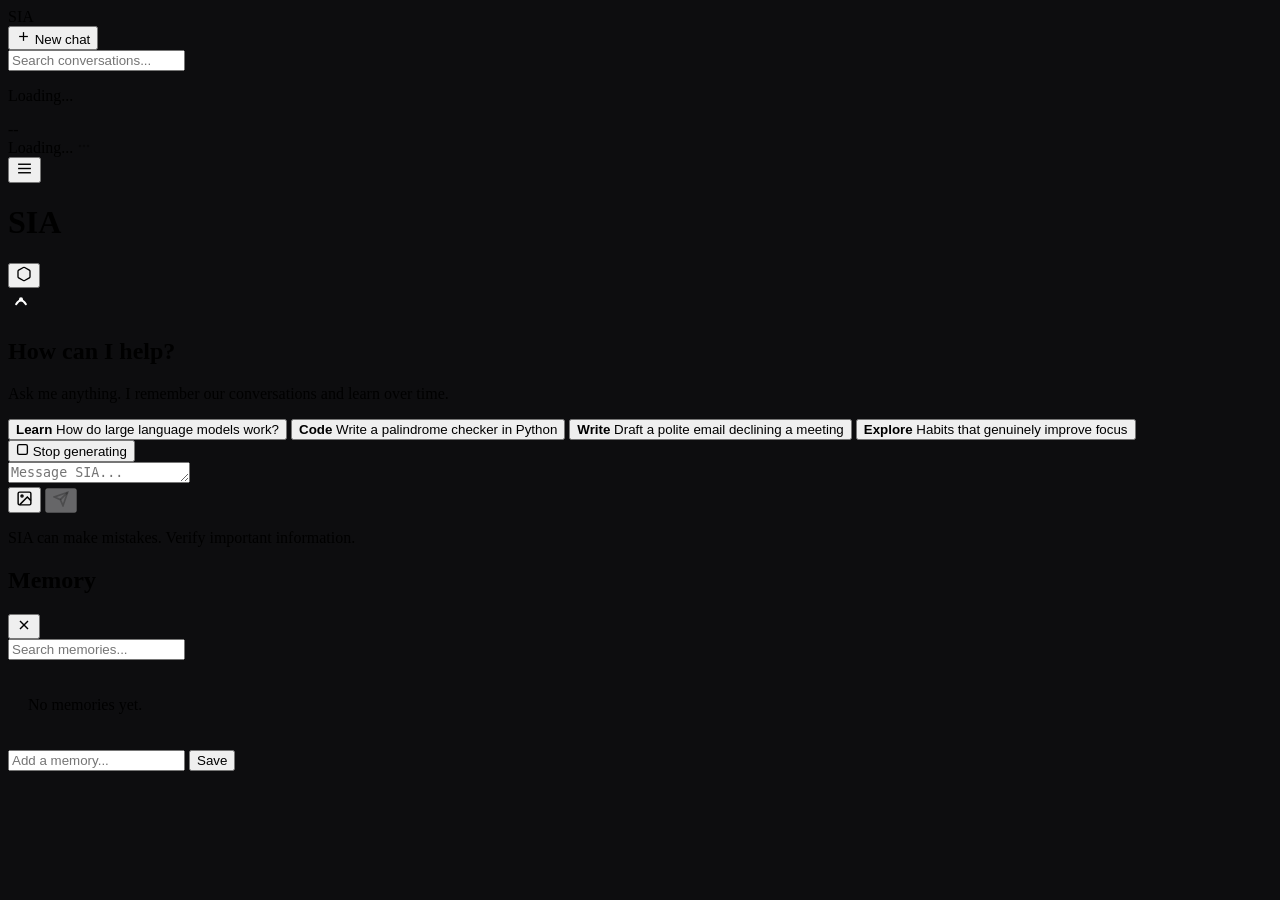
==== src/pages/index.html @ 953758db "Create index.html for main application layout This commit adds a new HTML file for the main applicat" ====
<!-- src/pages/index.html -->
<!DOCTYPE html>
<html lang="en" data-theme="dark">
<head>
  <meta charset="UTF-8" />
  <meta name="viewport" content="width=device-width, initial-scale=1.0" />
  <meta name="description" content="SIA — Your intelligent assistant." />
  <meta name="robots" content="noindex, nofollow" />
  <title>SIA</title>

  <!-- Preload key fonts -->
  <link rel="preconnect" href="https://fonts.googleapis.com" />
  <link rel="preconnect" href="https://fonts.gstatic.com" crossorigin />

  <!-- Styles -->
  <link rel="stylesheet" href="/css/main.css" />
  <!-- highlight.js theme handled via main.css hljs overrides -->

  <!-- highlight.js -->
  <script src="https://cdnjs.cloudflare.com/ajax/libs/highlight.js/11.9.0/highlight.min.js" defer></script>

  <!-- marked.js -->
  <script src="https://cdnjs.cloudflare.com/ajax/libs/marked/11.1.1/marked.min.js" defer></script>

  <style>
    /* Inline critical: prevent flash */
    html { background: #0d0d0f; }
  </style>
</head>
<body>

<div id="app">

  <!-- ── Sidebar ──────────────────────────────────────────────────────── -->
  <aside class="sidebar" id="sidebar" aria-label="Conversations">

    <div class="sidebar-header">
      <span class="sidebar-logo">S<span>IA</span></span>
      <button class="icon-btn" id="sidebar-close-btn" aria-label="Close sidebar" style="display:none">
        <svg width="16" height="16" viewBox="0 0 24 24" fill="none" stroke="currentColor" stroke-width="2">
          <line x1="18" y1="6" x2="6" y2="18"/><line x1="6" y1="6" x2="18" y2="18"/>
        </svg>
      </button>
    </div>

    <!-- New chat -->
    <button class="new-chat-btn" id="new-chat-btn" aria-label="New conversation">
      <svg width="15" height="15" viewBox="0 0 24 24" fill="none" stroke="currentColor" stroke-width="2">
        <line x1="12" y1="5" x2="12" y2="19"/><line x1="5" y1="12" x2="19" y2="12"/>
      </svg>
      New chat
    </button>

    <!-- Search conversations -->
    <div class="sidebar-search">
      <input
        type="search"
        id="conv-search"
        placeholder="Search conversations..."
        aria-label="Search conversations"
        autocomplete="off"
      />
    </div>

    <!-- Conversation list -->
    <nav id="conversation-list" aria-label="Conversation history">
      <p class="sidebar-empty">Loading...</p>
    </nav>

    <!-- User footer -->
    <div class="sidebar-footer">
      <div class="user-chip" id="user-chip" role="button" aria-haspopup="true" tabindex="0" aria-label="Account menu">
        <div class="user-avatar" id="user-avatar-initials">--</div>
        <span class="user-name" id="user-display-name">Loading...</span>
        <svg width="14" height="14" viewBox="0 0 24 24" fill="none" stroke="currentColor" stroke-width="2" style="opacity:0.4">
          <circle cx="12" cy="12" r="1"/><circle cx="19" cy="12" r="1"/><circle cx="5" cy="12" r="1"/>
        </svg>
      </div>
    </div>

  </aside>

  <!-- ── Main ─────────────────────────────────────────────────────────── -->
  <main class="main" id="main">

    <!-- Top bar -->
    <header class="topbar" id="topbar">
      <button class="icon-btn menu-btn" id="menu-btn" aria-label="Open sidebar">
        <svg width="17" height="17" viewBox="0 0 24 24" fill="none" stroke="currentColor" stroke-width="2">
          <line x1="3" y1="6" x2="21" y2="6"/><line x1="3" y1="12" x2="21" y2="12"/><line x1="3" y1="18" x2="21" y2="18"/>
        </svg>
      </button>

      <h1 class="topbar-title" id="topbar-title">SIA</h1>

      <div class="topbar-actions">
        <!-- Memory toggle -->
        <button class="icon-btn" id="memory-btn" aria-label="Memory" title="Memory">
          <svg width="16" height="16" viewBox="0 0 24 24" fill="none" stroke="currentColor" stroke-width="2">
            <path d="M21 16V8a2 2 0 0 0-1-1.73l-7-4a2 2 0 0 0-2 0l-7 4A2 2 0 0 0 3 8v8a2 2 0 0 0 1 1.73l7 4a2 2 0 0 0 2 0l7-4A2 2 0 0 0 21 16z"/>
          </svg>
        </button>

        <!-- Share button (visible on active conversation) -->
        <button class="icon-btn" id="share-btn" aria-label="Share conversation" title="Share" style="display:none">
          <svg width="16" height="16" viewBox="0 0 24 24" fill="none" stroke="currentColor" stroke-width="2">
            <circle cx="18" cy="5" r="3"/><circle cx="6" cy="12" r="3"/><circle cx="18" cy="19" r="3"/>
            <line x1="8.59" y1="13.51" x2="15.42" y2="17.49"/><line x1="15.41" y1="6.51" x2="8.59" y2="10.49"/>
          </svg>
        </button>
      </div>
    </header>

    <!-- Messages -->
    <div id="messages-container" role="log" aria-live="polite" aria-label="Conversation messages">

      <!-- Empty state — shown when no active conversation or on /new -->
      <div class="empty-state" id="empty-state">
        <div class="empty-logo" aria-hidden="true">
          <svg width="26" height="26" viewBox="0 0 32 32" fill="none">
            <circle cx="16" cy="16" r="16" fill="var(--accent)"/>
            <path d="M10 20 Q16 10 22 20" stroke="white" stroke-width="2.5" fill="none" stroke-linecap="round"/>
            <circle cx="16" cy="14" r="2.5" fill="white"/>
          </svg>
        </div>
        <h2 class="empty-title">How can I help?</h2>
        <p class="empty-sub">Ask me anything. I remember our conversations and learn over time.</p>

        <div class="starter-grid" id="starter-grid">
          <button class="starter-card" data-prompt="Explain how large language models work in simple terms">
            <strong>Learn</strong>
            How do large language models work?
          </button>
          <button class="starter-card" data-prompt="Write a Python function that checks if a string is a palindrome">
            <strong>Code</strong>
            Write a palindrome checker in Python
          </button>
          <button class="starter-card" data-prompt="Help me write a professional email declining a meeting request">
            <strong>Write</strong>
            Draft a polite email declining a meeting
          </button>
          <button class="starter-card" data-prompt="What are three habits that actually improve focus and deep work?">
            <strong>Explore</strong>
            Habits that genuinely improve focus
          </button>
        </div>
      </div>

    </div>

    <!-- Input area -->
    <div class="input-area" id="input-area">
      <div class="input-wrapper">

        <!-- Cancel button (shown while waiting for response) -->
        <button id="cancel-btn" aria-label="Cancel response">
          <svg width="13" height="13" viewBox="0 0 24 24" fill="none" stroke="currentColor" stroke-width="2.5">
            <rect x="3" y="3" width="18" height="18" rx="3"/>
          </svg>
          Stop generating
        </button>

        <div class="input-box" id="input-box">

          <!-- Image preview strip -->
          <div class="image-preview-strip" id="image-preview-strip">
            <div class="img-preview-thumb" id="img-preview-thumb" style="display:none">
              <img id="img-preview-img" src="" alt="Upload preview" />
              <button class="img-preview-remove" id="img-preview-remove" aria-label="Remove image">
                <svg width="8" height="8" viewBox="0 0 24 24" fill="none" stroke="currentColor" stroke-width="3">
                  <line x1="18" y1="6" x2="6" y2="18"/><line x1="6" y1="6" x2="18" y2="18"/>
                </svg>
              </button>
            </div>
          </div>

          <!-- Upload progress bar -->
          <div class="upload-progress" id="upload-progress"></div>

          <!-- Textarea row -->
          <div class="textarea-row">
            <textarea
              id="message-input"
              placeholder="Message SIA..."
              rows="1"
              aria-label="Message input"
              autocomplete="off"
              spellcheck="true"
            ></textarea>

            <div class="input-tools">
              <!-- Image upload -->
              <button class="tool-btn" id="image-upload-btn" aria-label="Attach image" title="Attach image">
                <svg width="17" height="17" viewBox="0 0 24 24" fill="none" stroke="currentColor" stroke-width="2">
                  <rect x="3" y="3" width="18" height="18" rx="2" ry="2"/>
                  <circle cx="8.5" cy="8.5" r="1.5"/>
                  <polyline points="21 15 16 10 5 21"/>
                </svg>
              </button>
              <input type="file" id="image-file-input" accept="image/*" style="display:none" aria-hidden="true" />

              <!-- Send -->
              <button id="send-btn" aria-label="Send message" disabled>
                <svg width="16" height="16" viewBox="0 0 24 24" fill="none" stroke="currentColor" stroke-width="2.5">
                  <line x1="22" y1="2" x2="11" y2="13"/>
                  <polygon points="22 2 15 22 11 13 2 9 22 2"/>
                </svg>
              </button>
            </div>
          </div>

        </div>

        <p class="input-hint">SIA can make mistakes. Verify important information.</p>
      </div>
    </div>

  </main>

</div>

<!-- ── Memory Panel ──────────────────────────────────────────────────────── -->
<aside class="memory-panel" id="memory-panel" aria-label="Memory" aria-hidden="true">
  <div class="panel-header">
    <h2 class="panel-title">Memory</h2>
    <button class="panel-close icon-btn" id="memory-close-btn" aria-label="Close memory panel">
      <svg width="16" height="16" viewBox="0 0 24 24" fill="none" stroke="currentColor" stroke-width="2">
        <line x1="18" y1="6" x2="6" y2="18"/><line x1="6" y1="6" x2="18" y2="18"/>
      </svg>
    </button>
  </div>

  <div class="memory-search">
    <input type="search" id="memory-search-input" placeholder="Search memories..." aria-label="Search memories" />
  </div>

  <div class="memory-list" id="memory-list">
    <p class="sidebar-empty" style="padding:20px">No memories yet.</p>
  </div>

  <div class="memory-add">
    <input
      type="text"
      id="memory-add-input"
      placeholder="Add a memory..."
      aria-label="Add memory"
      maxlength="500"
    />
    <button class="btn btn-primary btn-sm" id="memory-add-btn">Save</button>
  </div>
</aside>

<!-- ── Scripts ───────────────────────────────────────────────────────────── -->
<script type="module" src="/js/app.js"></script>

</body>
</html>
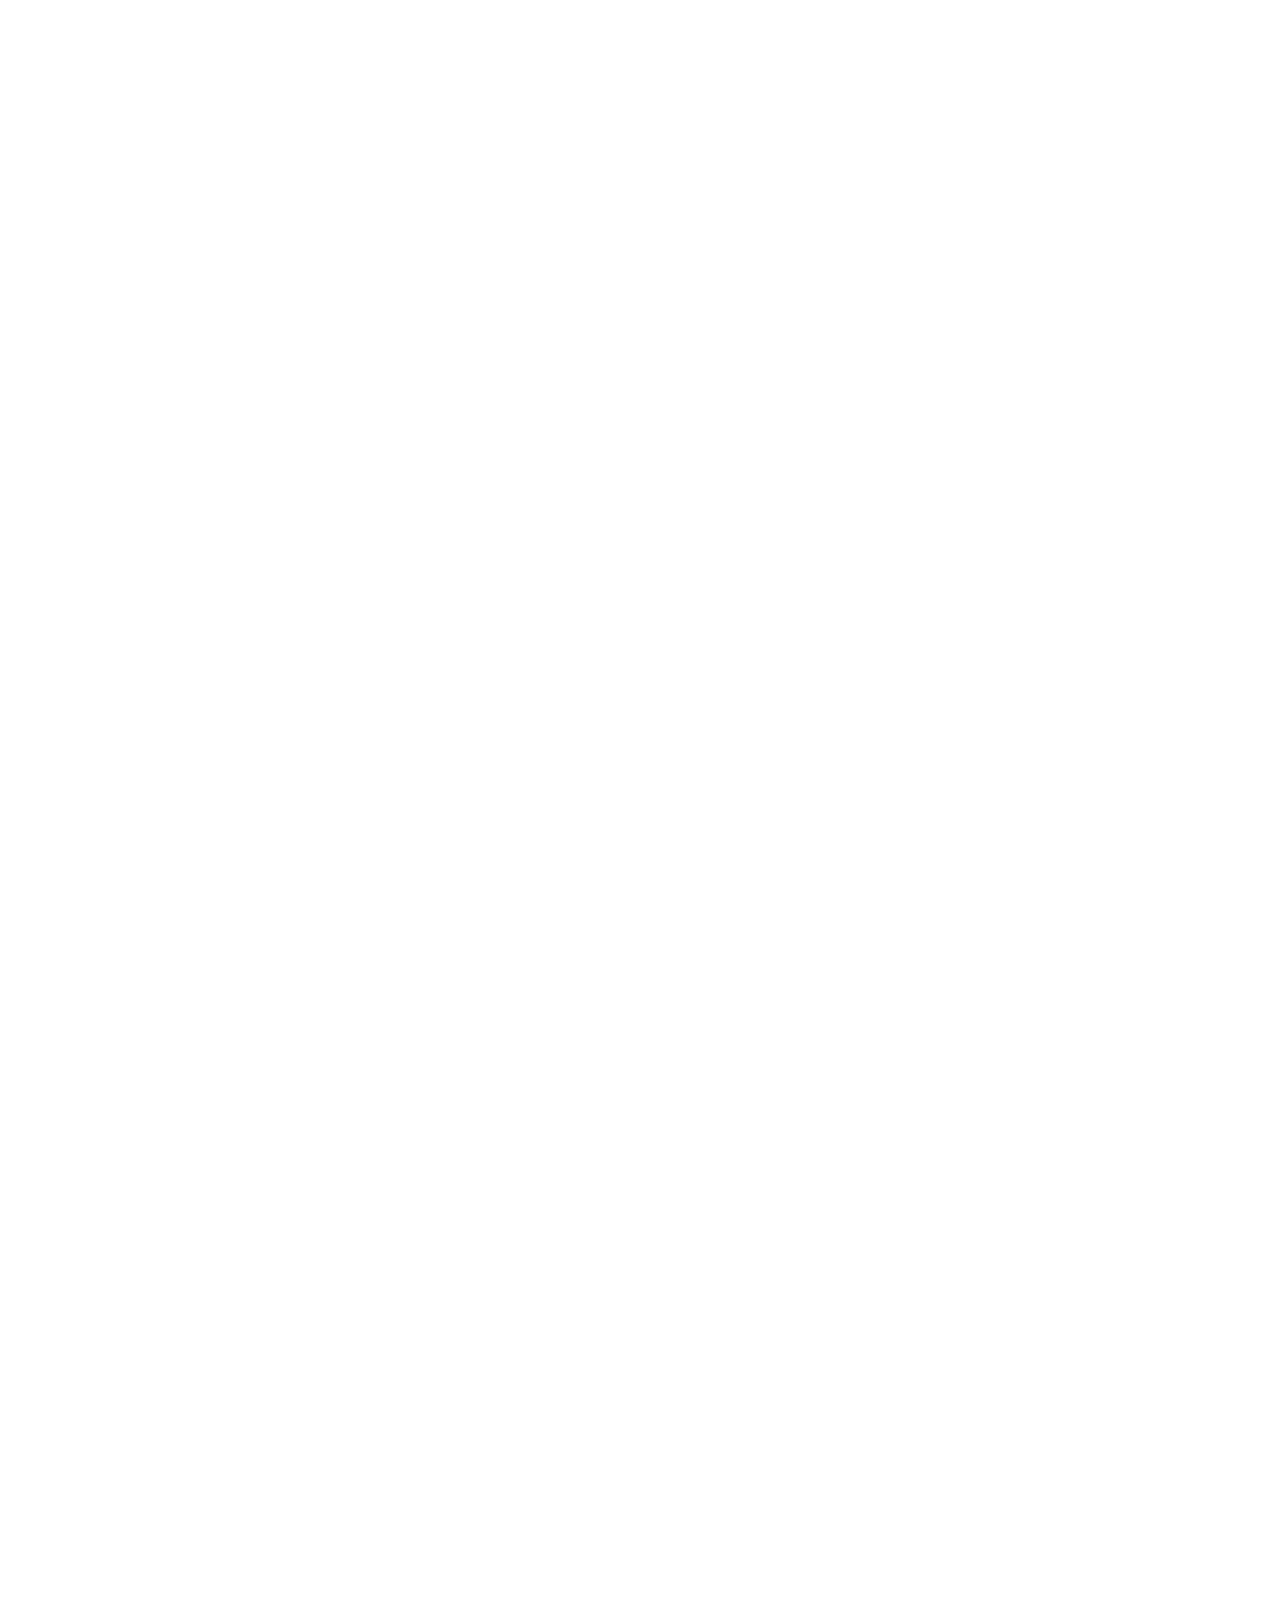
==== commit ea97f853: "Rename src/index.html to src/pages/index.html" ====
--- a/src/pages/index.html
+++ b/src/pages/index.html
@@ -1,257 +1,594 @@
-<!-- src/pages/index.html -->
+<!-- src/index.html -->
 <!DOCTYPE html>
-<html lang="en" data-theme="dark">
+<html lang="en">
 <head>
   <meta charset="UTF-8" />
   <meta name="viewport" content="width=device-width, initial-scale=1.0" />
   <meta name="description" content="SIA — Your intelligent assistant." />
+  <meta name="theme-color" content="#0d0d0f" />
   <meta name="robots" content="noindex, nofollow" />
   <title>SIA</title>
 
-  <!-- Preload key fonts -->
+  <!-- Fonts -->
   <link rel="preconnect" href="https://fonts.googleapis.com" />
   <link rel="preconnect" href="https://fonts.gstatic.com" crossorigin />
-
-  <!-- Styles -->
-  <link rel="stylesheet" href="/css/main.css" />
-  <!-- highlight.js theme handled via main.css hljs overrides -->
-
-  <!-- highlight.js -->
+  <link href="https://fonts.googleapis.com/css2?family=DM+Sans:wght@400;500;600&family=JetBrains+Mono:wght@400;500&display=swap" rel="stylesheet" />
+
+  <!-- Highlight.js -->
+  <link rel="stylesheet" href="https://cdnjs.cloudflare.com/ajax/libs/highlight.js/11.9.0/styles/atom-one-dark.min.css" />
   <script src="https://cdnjs.cloudflare.com/ajax/libs/highlight.js/11.9.0/highlight.min.js" defer></script>
 
-  <!-- marked.js -->
-  <script src="https://cdnjs.cloudflare.com/ajax/libs/marked/11.1.1/marked.min.js" defer></script>
+  <!-- Marked.js -->
+  <script src="https://cdnjs.cloudflare.com/ajax/libs/marked/9.1.6/marked.min.js" defer></script>
+
+  <!-- CSS -->
+<link rel="stylesheet" href="/css/base.css" />
+<link rel="stylesheet" href="/css/layout.css" />
+<link rel="stylesheet" href="/css/messages.css" />
+<link rel="stylesheet" href="/css/components.css" />
 
   <style>
-    /* Inline critical: prevent flash */
-    html { background: #0d0d0f; }
+    /* Page-specific overrides */
+    .app-shell { opacity: 0; transition: opacity 0.2s ease; }
+    .app-shell.ready { opacity: 1; }
   </style>
 </head>
 <body>
 
-<div id="app">
-
-  <!-- ── Sidebar ──────────────────────────────────────────────────────── -->
+<!-- Sidebar overlay (mobile) -->
+<div class="sidebar-overlay" id="sidebar-overlay" aria-hidden="true"></div>
+
+<div class="app-shell" id="app-shell">
+
+  <!-- ── Sidebar ──────────────────────────────────────────────────── -->
   <aside class="sidebar" id="sidebar" aria-label="Conversations">
 
     <div class="sidebar-header">
-      <span class="sidebar-logo">S<span>IA</span></span>
-      <button class="icon-btn" id="sidebar-close-btn" aria-label="Close sidebar" style="display:none">
-        <svg width="16" height="16" viewBox="0 0 24 24" fill="none" stroke="currentColor" stroke-width="2">
-          <line x1="18" y1="6" x2="6" y2="18"/><line x1="6" y1="6" x2="18" y2="18"/>
+      <a href="/" class="sidebar-logo" aria-label="SIA home">
+        <div class="sidebar-logo-mark" aria-hidden="true">
+          <svg viewBox="0 0 16 16" fill="none" xmlns="http://www.w3.org/2000/svg">
+            <path d="M4 11 Q8 4 12 11" stroke="white" stroke-width="1.8" fill="none" stroke-linecap="round"/>
+            <circle cx="8" cy="6.5" r="1.5" fill="white"/>
+          </svg>
+        </div>
+        SIA
+      </a>
+
+      <button class="new-chat-btn" id="new-chat-btn" title="New chat" aria-label="New chat">
+        <svg width="16" height="16" viewBox="0 0 24 24" fill="none" stroke="currentColor" stroke-width="2" stroke-linecap="round">
+          <path d="M12 5v14M5 12h14"/>
         </svg>
       </button>
     </div>
 
-    <!-- New chat -->
-    <button class="new-chat-btn" id="new-chat-btn" aria-label="New conversation">
-      <svg width="15" height="15" viewBox="0 0 24 24" fill="none" stroke="currentColor" stroke-width="2">
-        <line x1="12" y1="5" x2="12" y2="19"/><line x1="5" y1="12" x2="19" y2="12"/>
-      </svg>
-      New chat
-    </button>
-
-    <!-- Search conversations -->
-    <div class="sidebar-search">
-      <input
-        type="search"
-        id="conv-search"
-        placeholder="Search conversations..."
-        aria-label="Search conversations"
-        autocomplete="off"
-      />
-    </div>
-
-    <!-- Conversation list -->
-    <nav id="conversation-list" aria-label="Conversation history">
-      <p class="sidebar-empty">Loading...</p>
+    <nav class="sidebar-scroll" aria-label="Conversation history">
+      <div id="conversation-list">
+        <p class="sidebar-empty">No conversations yet.</p>
+      </div>
     </nav>
 
-    <!-- User footer -->
     <div class="sidebar-footer">
-      <div class="user-chip" id="user-chip" role="button" aria-haspopup="true" tabindex="0" aria-label="Account menu">
-        <div class="user-avatar" id="user-avatar-initials">--</div>
-        <span class="user-name" id="user-display-name">Loading...</span>
-        <svg width="14" height="14" viewBox="0 0 24 24" fill="none" stroke="currentColor" stroke-width="2" style="opacity:0.4">
-          <circle cx="12" cy="12" r="1"/><circle cx="19" cy="12" r="1"/><circle cx="5" cy="12" r="1"/>
+      <div class="sidebar-user" id="sidebar-user-btn" role="button" tabindex="0" aria-label="Account options">
+        <div class="sidebar-avatar" id="sidebar-avatar" aria-hidden="true">—</div>
+        <div class="sidebar-user-info">
+          <div class="sidebar-user-name truncate" id="sidebar-user-name">Loading...</div>
+          <div class="sidebar-user-email truncate" id="sidebar-user-email"></div>
+        </div>
+        <svg width="14" height="14" viewBox="0 0 24 24" fill="none" stroke="currentColor" stroke-width="2" aria-hidden="true">
+          <polyline points="6 9 12 15 18 9"/>
         </svg>
       </div>
     </div>
 
   </aside>
 
-  <!-- ── Main ─────────────────────────────────────────────────────────── -->
+  <!-- ── Main ─────────────────────────────────────────────────────── -->
   <main class="main" id="main">
 
-    <!-- Top bar -->
-    <header class="topbar" id="topbar">
-      <button class="icon-btn menu-btn" id="menu-btn" aria-label="Open sidebar">
-        <svg width="17" height="17" viewBox="0 0 24 24" fill="none" stroke="currentColor" stroke-width="2">
-          <line x1="3" y1="6" x2="21" y2="6"/><line x1="3" y1="12" x2="21" y2="12"/><line x1="3" y1="18" x2="21" y2="18"/>
+    <!-- Chat header -->
+    <header class="chat-header" id="chat-header">
+      <button class="sidebar-toggle" id="sidebar-toggle" aria-label="Toggle sidebar">
+        <svg width="18" height="18" viewBox="0 0 24 24" fill="none" stroke="currentColor" stroke-width="2" stroke-linecap="round">
+          <line x1="3" y1="6" x2="21" y2="6"/>
+          <line x1="3" y1="12" x2="21" y2="12"/>
+          <line x1="3" y1="18" x2="21" y2="18"/>
         </svg>
       </button>
 
-      <h1 class="topbar-title" id="topbar-title">SIA</h1>
-
-      <div class="topbar-actions">
-        <!-- Memory toggle -->
-        <button class="icon-btn" id="memory-btn" aria-label="Memory" title="Memory">
-          <svg width="16" height="16" viewBox="0 0 24 24" fill="none" stroke="currentColor" stroke-width="2">
-            <path d="M21 16V8a2 2 0 0 0-1-1.73l-7-4a2 2 0 0 0-2 0l-7 4A2 2 0 0 0 3 8v8a2 2 0 0 0 1 1.73l7 4a2 2 0 0 0 2 0l7-4A2 2 0 0 0 21 16z"/>
-          </svg>
-        </button>
-
-        <!-- Share button (visible on active conversation) -->
-        <button class="icon-btn" id="share-btn" aria-label="Share conversation" title="Share" style="display:none">
-          <svg width="16" height="16" viewBox="0 0 24 24" fill="none" stroke="currentColor" stroke-width="2">
-            <circle cx="18" cy="5" r="3"/><circle cx="6" cy="12" r="3"/><circle cx="18" cy="19" r="3"/>
-            <line x1="8.59" y1="13.51" x2="15.42" y2="17.49"/><line x1="15.41" y1="6.51" x2="8.59" y2="10.49"/>
-          </svg>
-        </button>
+      <span class="chat-header-title" id="chat-title"></span>
+
+      <button class="action-btn" id="memory-toggle-btn" title="Memory" aria-label="Toggle memory panel" style="width:34px;height:34px;border-radius:var(--radius-md);">
+        <svg width="16" height="16" viewBox="0 0 24 24" fill="none" stroke="currentColor" stroke-width="2" stroke-linecap="round">
+          <path d="M12 2a7 7 0 0 1 7 7c0 3.5-2 6-4 7.4V18a1 1 0 0 1-1 1h-4a1 1 0 0 1-1-1v-1.6C7 15 5 12.5 5 9a7 7 0 0 1 7-7z"/>
+          <line x1="9" y1="22" x2="15" y2="22"/>
+          <line x1="9.5" y1="18" x2="14.5" y2="18"/>
+        </svg>
+      </button>
+    </header>
+
+    <!-- Messages -->
+    <section class="messages-area" id="messages-area" aria-label="Messages" aria-live="polite">
+      <div class="messages-container" id="messages-container">
+
+        <!-- Empty state (shown when no active conversation) -->
+        <div class="empty-state" id="empty-state">
+          <div class="empty-logo" aria-hidden="true">
+            <svg width="28" height="28" viewBox="0 0 28 28" fill="none">
+              <path d="M6 18 Q14 6 22 18" stroke="var(--accent)" stroke-width="2.2" fill="none" stroke-linecap="round"/>
+              <circle cx="14" cy="11" r="2.8" fill="var(--accent)"/>
+            </svg>
+          </div>
+          <h1 class="empty-title">How can I help?</h1>
+          <p class="empty-subtitle">Ask me anything — I'm here to assist.</p>
+          <div class="empty-prompts" aria-label="Suggested prompts">
+            <button class="empty-prompt-btn" data-prompt="Explain how large language models work">Explain how large language models work</button>
+            <button class="empty-prompt-btn" data-prompt="Write a Python script to scrape a website">Write a Python script to scrape a website</button>
+            <button class="empty-prompt-btn" data-prompt="What are the best practices for REST API design?">Best practices for REST API design</button>
+            <button class="empty-prompt-btn" data-prompt="Summarize the key ideas behind stoicism">Key ideas behind stoicism</button>
+          </div>
+        </div>
+
       </div>
-    </header>
-
-    <!-- Messages -->
-    <div id="messages-container" role="log" aria-live="polite" aria-label="Conversation messages">
-
-      <!-- Empty state — shown when no active conversation or on /new -->
-      <div class="empty-state" id="empty-state">
-        <div class="empty-logo" aria-hidden="true">
-          <svg width="26" height="26" viewBox="0 0 32 32" fill="none">
-            <circle cx="16" cy="16" r="16" fill="var(--accent)"/>
-            <path d="M10 20 Q16 10 22 20" stroke="white" stroke-width="2.5" fill="none" stroke-linecap="round"/>
-            <circle cx="16" cy="14" r="2.5" fill="white"/>
-          </svg>
-        </div>
-        <h2 class="empty-title">How can I help?</h2>
-        <p class="empty-sub">Ask me anything. I remember our conversations and learn over time.</p>
-
-        <div class="starter-grid" id="starter-grid">
-          <button class="starter-card" data-prompt="Explain how large language models work in simple terms">
-            <strong>Learn</strong>
-            How do large language models work?
-          </button>
-          <button class="starter-card" data-prompt="Write a Python function that checks if a string is a palindrome">
-            <strong>Code</strong>
-            Write a palindrome checker in Python
-          </button>
-          <button class="starter-card" data-prompt="Help me write a professional email declining a meeting request">
-            <strong>Write</strong>
-            Draft a polite email declining a meeting
-          </button>
-          <button class="starter-card" data-prompt="What are three habits that actually improve focus and deep work?">
-            <strong>Explore</strong>
-            Habits that genuinely improve focus
-          </button>
-        </div>
-      </div>
-
-    </div>
+    </section>
 
     <!-- Input area -->
-    <div class="input-area" id="input-area">
-      <div class="input-wrapper">
-
-        <!-- Cancel button (shown while waiting for response) -->
-        <button id="cancel-btn" aria-label="Cancel response">
-          <svg width="13" height="13" viewBox="0 0 24 24" fill="none" stroke="currentColor" stroke-width="2.5">
-            <rect x="3" y="3" width="18" height="18" rx="3"/>
-          </svg>
-          Stop generating
-        </button>
+    <footer class="input-area" aria-label="Message input">
+      <div class="input-wrap">
 
         <div class="input-box" id="input-box">
 
-          <!-- Image preview strip -->
-          <div class="image-preview-strip" id="image-preview-strip">
-            <div class="img-preview-thumb" id="img-preview-thumb" style="display:none">
-              <img id="img-preview-img" src="" alt="Upload preview" />
-              <button class="img-preview-remove" id="img-preview-remove" aria-label="Remove image">
-                <svg width="8" height="8" viewBox="0 0 24 24" fill="none" stroke="currentColor" stroke-width="3">
-                  <line x1="18" y1="6" x2="6" y2="18"/><line x1="6" y1="6" x2="18" y2="18"/>
-                </svg>
-              </button>
-            </div>
+          <!-- Image preview (shown after upload) -->
+          <div class="input-image-preview" id="input-image-preview" aria-label="Attached image">
+            <img class="input-image-thumb" id="input-image-thumb" src="" alt="Attached image preview" />
+            <span id="input-image-name" style="font-size:var(--text-xs);color:var(--text-muted);flex:1;overflow:hidden;text-overflow:ellipsis;white-space:nowrap;"></span>
+            <button class="input-image-remove" id="input-image-remove" aria-label="Remove image">
+              <svg width="14" height="14" viewBox="0 0 24 24" fill="none" stroke="currentColor" stroke-width="2.5">
+                <line x1="18" y1="6" x2="6" y2="18"/><line x1="6" y1="6" x2="18" y2="18"/>
+              </svg>
+            </button>
           </div>
 
-          <!-- Upload progress bar -->
-          <div class="upload-progress" id="upload-progress"></div>
-
-          <!-- Textarea row -->
-          <div class="textarea-row">
+          <!-- Upload progress -->
+          <div class="upload-progress-bar" id="upload-progress-bar">
+            <div class="upload-progress-fill" id="upload-progress-fill"></div>
+          </div>
+
+          <div class="input-row">
             <textarea
               id="message-input"
               placeholder="Message SIA..."
               rows="1"
-              aria-label="Message input"
               autocomplete="off"
               spellcheck="true"
+              aria-label="Message input"
+              aria-multiline="true"
             ></textarea>
 
-            <div class="input-tools">
+            <div class="input-actions">
               <!-- Image upload -->
-              <button class="tool-btn" id="image-upload-btn" aria-label="Attach image" title="Attach image">
-                <svg width="17" height="17" viewBox="0 0 24 24" fill="none" stroke="currentColor" stroke-width="2">
+              <button class="input-icon-btn" id="image-upload-btn" title="Attach image" aria-label="Attach image">
+                <svg width="16" height="16" viewBox="0 0 24 24" fill="none" stroke="currentColor" stroke-width="2" stroke-linecap="round">
                   <rect x="3" y="3" width="18" height="18" rx="2" ry="2"/>
                   <circle cx="8.5" cy="8.5" r="1.5"/>
                   <polyline points="21 15 16 10 5 21"/>
                 </svg>
               </button>
-              <input type="file" id="image-file-input" accept="image/*" style="display:none" aria-hidden="true" />
+
+              <!-- Cancel (shown while waiting) -->
+              <button id="cancel-btn" aria-label="Cancel response" title="Cancel">
+                <svg width="14" height="14" viewBox="0 0 24 24" fill="none" stroke="currentColor" stroke-width="2.5">
+                  <rect x="3" y="3" width="18" height="18" rx="2"/>
+                </svg>
+              </button>
 
               <!-- Send -->
-              <button id="send-btn" aria-label="Send message" disabled>
-                <svg width="16" height="16" viewBox="0 0 24 24" fill="none" stroke="currentColor" stroke-width="2.5">
-                  <line x1="22" y1="2" x2="11" y2="13"/>
-                  <polygon points="22 2 15 22 11 13 2 9 22 2"/>
+              <button id="send-btn" aria-label="Send message" title="Send">
+                <svg width="15" height="15" viewBox="0 0 24 24" fill="none" stroke="currentColor" stroke-width="2.2" stroke-linecap="round" stroke-linejoin="round">
+                  <line x1="12" y1="19" x2="12" y2="5"/>
+                  <polyline points="5 12 12 5 19 12"/>
                 </svg>
               </button>
             </div>
           </div>
-
         </div>
 
-        <p class="input-hint">SIA can make mistakes. Verify important information.</p>
+        <p class="input-hint">Press <kbd style="font-family:var(--font-mono);font-size:0.7rem;background:var(--surface-2);padding:1px 5px;border-radius:4px;border:1px solid var(--border);">Shift+Enter</kbd> for new line &nbsp;·&nbsp; Click Send to submit</p>
       </div>
+    </footer>
+
+  </main>
+
+  <!-- ── Memory Panel ──────────────────────────────────────────────── -->
+  <aside class="memory-panel" id="memory-panel" aria-label="Memory" aria-hidden="true">
+    <div class="memory-panel-header">
+      <h2 class="memory-panel-title">Memory</h2>
+      <button class="action-btn" id="memory-close-btn" aria-label="Close memory panel" style="width:28px;height:28px;border-radius:var(--radius-md);">
+        <svg width="16" height="16" viewBox="0 0 24 24" fill="none" stroke="currentColor" stroke-width="2.5">
+          <line x1="18" y1="6" x2="6" y2="18"/><line x1="6" y1="6" x2="18" y2="18"/>
+        </svg>
+      </button>
     </div>
 
-  </main>
+    <div class="memory-list" id="memory-list" aria-label="Saved memories">
+      <p class="sidebar-empty">No memories saved yet.</p>
+    </div>
+
+    <div class="memory-add">
+      <input
+        class="memory-add-input"
+        id="memory-add-input"
+        type="text"
+        placeholder="Add a memory..."
+        aria-label="Add memory"
+        maxlength="500"
+      />
+      <button class="btn btn-primary btn-sm" id="memory-add-btn">Save</button>
+    </div>
+  </aside>
 
 </div>
 
-<!-- ── Memory Panel ──────────────────────────────────────────────────────── -->
-<aside class="memory-panel" id="memory-panel" aria-label="Memory" aria-hidden="true">
-  <div class="panel-header">
-    <h2 class="panel-title">Memory</h2>
-    <button class="panel-close icon-btn" id="memory-close-btn" aria-label="Close memory panel">
-      <svg width="16" height="16" viewBox="0 0 24 24" fill="none" stroke="currentColor" stroke-width="2">
-        <line x1="18" y1="6" x2="6" y2="18"/><line x1="6" y1="6" x2="18" y2="18"/>
-      </svg>
-    </button>
-  </div>
-
-  <div class="memory-search">
-    <input type="search" id="memory-search-input" placeholder="Search memories..." aria-label="Search memories" />
-  </div>
-
-  <div class="memory-list" id="memory-list">
-    <p class="sidebar-empty" style="padding:20px">No memories yet.</p>
-  </div>
-
-  <div class="memory-add">
-    <input
-      type="text"
-      id="memory-add-input"
-      placeholder="Add a memory..."
-      aria-label="Add memory"
-      maxlength="500"
-    />
-    <button class="btn btn-primary btn-sm" id="memory-add-btn">Save</button>
-  </div>
-</aside>
-
-<!-- ── Scripts ───────────────────────────────────────────────────────────── -->
-<script type="module" src="/js/app.js"></script>
+<!-- Hidden file input for image upload -->
+<input type="file" id="image-file-input" accept="image/jpeg,image/png,image/webp,image/gif" style="display:none;" aria-hidden="true" />
+
+<!-- ── Scripts ─────────────────────────────────────────────────────── -->
+<script type="module">
+import { initAuth, currentUser, logout, isAuthenticated } from '/js/auth.js';
+import { initRenderer }                                    from '/js/renderer.js';
+import { loadConversation, loadConversationList,
+         sendMessage, cancelPending, onUserTyping,
+         createNewConversation, getActiveConversationId }  from '/js/chat.js';
+import { uploadImage }                                     from '/js/api.js';
+import { memory as memoryAPI }                             from '/js/api.js';
+import { initAutoExpand, initScrollTracking,
+         resetScrollTracking, showToast,
+         openDropdown, scrollToBottom }                    from '/js/ui.js';
+
+// ── Boot ────────────────────────────────────────────────────────────
+
+async function boot() {
+  initRenderer();
+
+  const user = await initAuth();
+
+  if (!user) {
+    window.location.href = `/?next=${encodeURIComponent(window.location.pathname)}`;
+    return;
+  }
+
+  // Populate user info in sidebar
+  document.getElementById('sidebar-user-name').textContent = user.display_name || user.email;
+  document.getElementById('sidebar-user-email').textContent = user.email;
+  const initials = (user.display_name || user.email).slice(0, 2).toUpperCase();
+  document.getElementById('sidebar-avatar').textContent = initials;
+
+  // Load conversation list
+  await loadConversationList();
+
+  // Route based on URL
+  const path = window.location.pathname;
+  if (path.startsWith('/c/')) {
+    const id = path.slice(3);
+    if (id) {
+      document.getElementById('empty-state').style.display = 'none';
+      await loadConversation(id);
+    }
+  }
+
+  // Ready
+  document.getElementById('app-shell').classList.add('ready');
+  document.getElementById('message-input').focus();
+}
+
+// ── Routing (SPA popstate) ───────────────────────────────────────────
+
+window.addEventListener('popstate', async () => {
+  const path = window.location.pathname;
+  resetScrollTracking();
+
+  if (path === '/new' || path === '/') {
+    document.getElementById('empty-state').style.display = '';
+    document.getElementById('messages-container').innerHTML = '';
+    document.getElementById('messages-container').appendChild(
+      document.getElementById('empty-state')
+    );
+    document.title = 'SIA';
+    document.getElementById('chat-title').textContent = '';
+    return;
+  }
+
+  if (path.startsWith('/c/')) {
+    const id = path.slice(3);
+    document.getElementById('empty-state').style.display = 'none';
+    await loadConversation(id);
+  }
+});
+
+// ── Input ────────────────────────────────────────────────────────────
+
+const textarea   = document.getElementById('message-input');
+const sendBtn    = document.getElementById('send-btn');
+const cancelBtn  = document.getElementById('cancel-btn');
+const messagesArea = document.getElementById('messages-area');
+
+initAutoExpand(textarea);
+initScrollTracking(messagesArea);
+
+textarea.addEventListener('input', () => onUserTyping());
+
+// Enter = newline, Send button = submit
+textarea.addEventListener('keydown', (e) => {
+  if (e.key === 'Enter' && !e.shiftKey) {
+    // Do nothing — user must click Send
+    // (Shift+Enter naturally creates newline)
+  }
+});
+
+sendBtn.addEventListener('click', () => doSend());
+cancelBtn.addEventListener('click', () => cancelPending());
+
+async function doSend() {
+  const content = textarea.value;
+  if (!content.trim() && !_pendingImageMetaId) return;
+
+  const imageMetaId = _pendingImageMetaId;
+
+  // Clear input
+  textarea.value = '';
+  textarea.style.height = 'auto';
+  _clearImagePreview();
+
+  await sendMessage(content, imageMetaId);
+}
+
+// ── Image Upload ─────────────────────────────────────────────────────
+
+const imageUploadBtn  = document.getElementById('image-upload-btn');
+const imageFileInput  = document.getElementById('image-file-input');
+const imagePreview    = document.getElementById('input-image-preview');
+const imageThumb      = document.getElementById('input-image-thumb');
+const imageName       = document.getElementById('input-image-name');
+const imageRemove     = document.getElementById('input-image-remove');
+const progressBar     = document.getElementById('upload-progress-bar');
+const progressFill    = document.getElementById('upload-progress-fill');
+
+let _pendingImageMetaId = null;
+
+imageUploadBtn.addEventListener('click', () => imageFileInput.click());
+
+imageFileInput.addEventListener('change', async () => {
+  const file = imageFileInput.files[0];
+  if (!file) return;
+
+  // Validate
+  const MAX_MB = 10;
+  if (file.size > MAX_MB * 1024 * 1024) {
+    showToast(`Image must be under ${MAX_MB}MB.`, 'error');
+    imageFileInput.value = '';
+    return;
+  }
+
+  const allowed = ['image/jpeg', 'image/png', 'image/webp', 'image/gif'];
+  if (!allowed.includes(file.type)) {
+    showToast('Only JPEG, PNG, WebP, or GIF images allowed.', 'error');
+    imageFileInput.value = '';
+    return;
+  }
+
+  // Preview
+  const reader = new FileReader();
+  reader.onload = (e) => {
+    imageThumb.src = e.target.result;
+    imageName.textContent = file.name;
+    imagePreview.classList.add('visible');
+  };
+  reader.readAsDataURL(file);
+
+  // Upload
+  progressBar.classList.add('visible');
+  progressFill.style.width = '0%';
+  imageUploadBtn.disabled = true;
+
+  try {
+    const data = await uploadImage(file, {
+      onProgress: (pct) => {
+        progressFill.style.width = `${pct}%`;
+      },
+    });
+    _pendingImageMetaId = data.id;
+    showToast('Image attached.', 'success', 2000);
+  } catch (err) {
+    showToast(err.message || 'Upload failed.', 'error');
+    _clearImagePreview();
+  } finally {
+    progressBar.classList.remove('visible');
+    imageUploadBtn.disabled = false;
+    imageFileInput.value = '';
+  }
+});
+
+imageRemove.addEventListener('click', _clearImagePreview);
+
+function _clearImagePreview() {
+  _pendingImageMetaId = null;
+  imageThumb.src = '';
+  imageName.textContent = '';
+  imagePreview.classList.remove('visible');
+  imageFileInput.value = '';
+}
+
+// ── Sidebar Toggle (mobile) ──────────────────────────────────────────
+
+const sidebar        = document.getElementById('sidebar');
+const sidebarOverlay = document.getElementById('sidebar-overlay');
+const sidebarToggle  = document.getElementById('sidebar-toggle');
+
+sidebarToggle.addEventListener('click', toggleSidebar);
+sidebarOverlay.addEventListener('click', closeSidebar);
+
+document.getElementById('new-chat-btn').addEventListener('click', () => {
+  closeSidebar();
+  history.pushState({}, '', '/new');
+  window.dispatchEvent(new PopStateEvent('popstate'));
+  textarea.focus();
+});
+
+function toggleSidebar() {
+  const open = sidebar.classList.toggle('open');
+  sidebarOverlay.classList.toggle('visible', open);
+  sidebar.setAttribute('aria-hidden', String(!open));
+  sidebarOverlay.setAttribute('aria-hidden', String(!open));
+}
+
+function closeSidebar() {
+  sidebar.classList.remove('open');
+  sidebarOverlay.classList.remove('visible');
+  sidebar.setAttribute('aria-hidden', 'true');
+  sidebarOverlay.setAttribute('aria-hidden', 'true');
+}
+
+// ── Empty state prompt buttons ───────────────────────────────────────
+
+document.querySelectorAll('.empty-prompt-btn').forEach(btn => {
+  btn.addEventListener('click', () => {
+    textarea.value = btn.dataset.prompt;
+    textarea.dispatchEvent(new Event('input'));
+    textarea.focus();
+  });
+});
+
+// ── User account dropdown ────────────────────────────────────────────
+
+const sidebarUserBtn = document.getElementById('sidebar-user-btn');
+
+sidebarUserBtn.addEventListener('click', () => {
+  openDropdown(sidebarUserBtn, [
+    {
+      label: 'Memory',
+      action: () => openMemoryPanel(),
+    },
+    'divider',
+    {
+      label: 'Sign out',
+      danger: true,
+      action: () => logout(),
+    },
+  ]);
+});
+
+sidebarUserBtn.addEventListener('keydown', (e) => {
+  if (e.key === 'Enter' || e.key === ' ') {
+    e.preventDefault();
+    sidebarUserBtn.click();
+  }
+});
+
+// ── Memory Panel ─────────────────────────────────────────────────────
+
+const memoryPanel     = document.getElementById('memory-panel');
+const memoryList      = document.getElementById('memory-list');
+const memoryAddInput  = document.getElementById('memory-add-input');
+const memoryAddBtn    = document.getElementById('memory-add-btn');
+const memoryToggleBtn = document.getElementById('memory-toggle-btn');
+const memoryCloseBtn  = document.getElementById('memory-close-btn');
+
+memoryToggleBtn.addEventListener('click', openMemoryPanel);
+memoryCloseBtn.addEventListener('click', closeMemoryPanel);
+
+async function openMemoryPanel() {
+  memoryPanel.classList.add('open');
+  memoryPanel.setAttribute('aria-hidden', 'false');
+  await refreshMemoryList();
+  memoryAddInput.focus();
+}
+
+function closeMemoryPanel() {
+  memoryPanel.classList.remove('open');
+  memoryPanel.setAttribute('aria-hidden', 'true');
+}
+
+async function refreshMemoryList() {
+  try {
+    const data = await memoryAPI.list();
+    const items = data.memories ?? [];
+
+    if (items.length === 0) {
+      memoryList.innerHTML = '<p class="sidebar-empty">No memories saved yet.</p>';
+      return;
+    }
+
+    memoryList.innerHTML = '';
+    for (const mem of items) {
+      const item = document.createElement('div');
+      item.className = 'memory-item';
+      item.dataset.memoryId = mem.id;
+      item.innerHTML = `
+        <span class="memory-item-text">${_escHtml(mem.content)}</span>
+        <button class="memory-item-delete" aria-label="Delete memory" title="Delete">
+          <svg width="13" height="13" viewBox="0 0 24 24" fill="none" stroke="currentColor" stroke-width="2">
+            <polyline points="3 6 5 6 21 6"/>
+            <path d="M19 6l-1 14H6L5 6"/>
+            <path d="M10 11v6"/><path d="M14 11v6"/>
+            <path d="M9 6V4h6v2"/>
+          </svg>
+        </button>
+      `;
+
+      item.querySelector('.memory-item-delete').addEventListener('click', async () => {
+        try {
+          await memoryAPI.delete(mem.id);
+          item.remove();
+          if (memoryList.children.length === 0) {
+            memoryList.innerHTML = '<p class="sidebar-empty">No memories saved yet.</p>';
+          }
+        } catch {
+          showToast('Could not delete memory.', 'error');
+        }
+      });
+
+      memoryList.appendChild(item);
+    }
+  } catch {
+    showToast('Could not load memories.', 'error');
+  }
+}
+
+memoryAddBtn.addEventListener('click', addMemory);
+memoryAddInput.addEventListener('keydown', (e) => {
+  if (e.key === 'Enter') addMemory();
+});
+
+async function addMemory() {
+  const content = memoryAddInput.value.trim();
+  if (!content) return;
+
+  memoryAddBtn.disabled = true;
+  try {
+    await memoryAPI.add(content);
+    memoryAddInput.value = '';
+    await refreshMemoryList();
+    showToast('Memory saved.', 'success', 2000);
+  } catch {
+    showToast('Could not save memory.', 'error');
+  } finally {
+    memoryAddBtn.disabled = false;
+  }
+}
+
+// ── Helpers ──────────────────────────────────────────────────────────
+
+function _escHtml(str) {
+  if (typeof str !== 'string') return '';
+  return str.replace(/&/g, '&amp;').replace(/</g, '&lt;').replace(/>/g, '&gt;').replace(/"/g, '&quot;');
+}
+
+// ── Start ────────────────────────────────────────────────────────────
+
+boot().catch(err => {
+  console.error('[sia] boot failed', err);
+  document.getElementById('app-shell').classList.add('ready');
+});
+</script>
 
 </body>
 </html>
